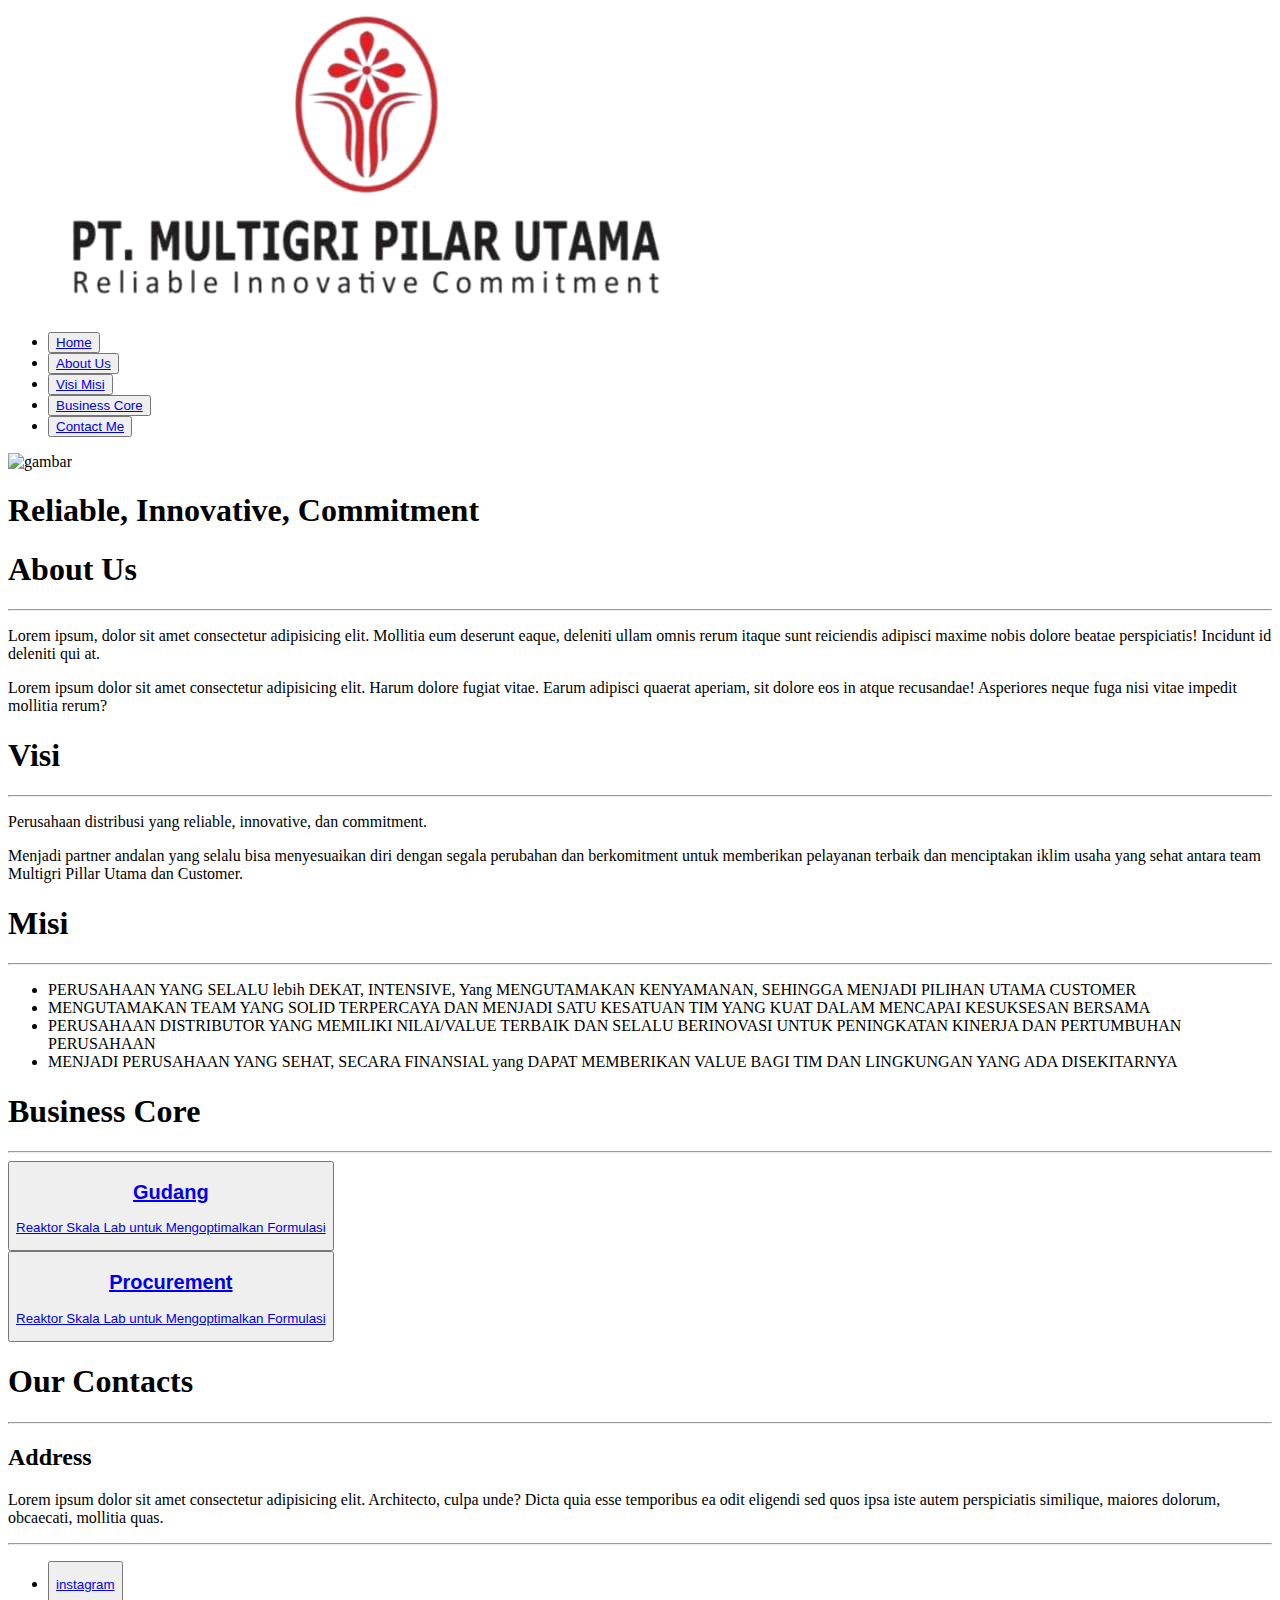
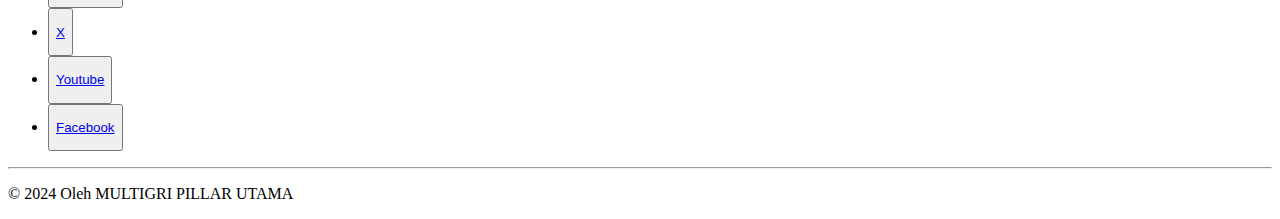
==== index.html @ 79044219 "Add files via upload" ====
<!DOCTYPE html>
<html lang="en">
<head>
    <meta charset="UTF-8">
    <meta name="viewport" content="width=device-width, initial-scale=1.0">
    <title>Multigri</title>
    <link rel="stylesheet" href="styles.css">
</head>
<body>
    <header>
            <div class="logo">
                <img src="Logo Multigri.png" alt="Gambar Petani">
            </div>
            <nav class="menu">
                <ul>
                    <li><button type="button"><a href="index.html">Home</a></button></li>
                    <li><button type="button"><a href="#aboutus">About Us</a></button></li>
                    <li><button type="button"><a href="#visimisi">Visi Misi</a></button></li>
                    <li><button type="button"><a href="#bussinescore">Business Core</a></button></li>
                    <li><button type="button"><a href="#Contacts">Contact Me</a></button></li>
                </ul>
            </nav>
    </header>
    <div class="picture">
        <img src="sawah.jpg" alt="gambar">
        <div class="picture-text">
            <h1>Reliable, Innovative, Commitment</h1>
        </div>
    </div>
    <section class="bgWhite" id="aboutus">
        <div class="about_us">
            <h1>About Us</h1>
            <hr>
            <p>Lorem ipsum, dolor sit amet consectetur adipisicing elit. Mollitia eum deserunt eaque, deleniti ullam omnis rerum itaque sunt reiciendis adipisci maxime nobis dolore beatae perspiciatis! Incidunt id deleniti qui at.</p>
            <p>Lorem ipsum dolor sit amet consectetur adipisicing elit. Harum dolore fugiat vitae. Earum adipisci quaerat aperiam, sit dolore eos in atque recusandae! Asperiores neque fuga nisi vitae impedit mollitia rerum?</p>
        </div>
    </section>
    <section class="bgGreen" id="visimisi">
        <div class="visi_misi">
            <div class="content_vmq">
                <h1>Visi</h1>
                <hr>
                <p>Perusahaan distribusi yang reliable, innovative, dan commitment.</p>
                <p>Menjadi partner andalan yang selalu bisa menyesuaikan diri dengan segala perubahan dan berkomitment untuk memberikan pelayanan terbaik dan menciptakan iklim usaha yang sehat antara team Multigri Pillar Utama dan Customer.</p>
            </div>
            <div class="content_vmq">
                <h1>Misi</h1>
                <hr>
                <ul>
                    <li>PERUSAHAAN YANG SELALU lebih DEKAT, INTENSIVE, Yang MENGUTAMAKAN KENYAMANAN, SEHINGGA MENJADI PILIHAN UTAMA CUSTOMER</li>
                    <li>MENGUTAMAKAN TEAM YANG SOLID TERPERCAYA DAN MENJADI SATU KESATUAN TIM YANG KUAT DALAM MENCAPAI KESUKSESAN BERSAMA</li>
                    <li>PERUSAHAAN DISTRIBUTOR YANG MEMILIKI NILAI/VALUE TERBAIK DAN SELALU BERINOVASI UNTUK PENINGKATAN KINERJA DAN PERTUMBUHAN PERUSAHAAN</li>
                    <li>MENJADI PERUSAHAAN YANG SEHAT, SECARA FINANSIAL yang DAPAT MEMBERIKAN VALUE BAGI TIM DAN LINGKUNGAN YANG ADA DISEKITARNYA</li>
                </ul>
            </div>
        </div>
    </section>
    <section class="bgWhite" id="bussinescore">
        <div class="container">
            <h1>Business Core</h1>
            <hr>
            <div class="card-grid">
                <div class="card">
                    <button type="button">
                        <a href="Gudang.html">
                            <div class="card-image" style="background-image: url('Gudang.jpg');"></div>
                            <div class="card-content">
                                <h2>Gudang</h2>
                                <p>Reaktor Skala Lab untuk Mengoptimalkan Formulasi</p>
                            </div>
                        </a>
                    </button>
                </div>
                <div class="card">
                    <button type="button">
                        <a href="Produk.html">
                            <div class="card-image" style="background-image: url('Pupuk.jpg');"></div>
                            <div class="card-content">
                                <h2>Procurement</h2>
                                <p>Reaktor Skala Lab untuk Mengoptimalkan Formulasi</p>
                            </div>
                        </a>
                    </button>
                </div>
            </div>
        </div>
    </section>
    <section class="bgGreen" id="Contacts">
        <div class="contact">
            <h1>Our Contacts</h1>
            <hr>
            <h2>Address</h2>
            <p>Lorem ipsum dolor sit amet consectetur adipisicing elit. Architecto, culpa unde? Dicta quia esse temporibus ea odit eligendi sed quos ipsa iste autem perspiciatis similique, maiores dolorum, obcaecati, mollitia quas.</p>
            <nav class="socmed">
                <hr>
                <ul>
                    <li>
                        <button type="button">
                            <a href="index.html">
                                <div class="socmed-image" style="background-image: url('logo\ ig.png');"></div>
                                <p>instagram</p>
                            </a>
                        </button>
                    </li>
                    <li>
                        <button type="button">
                            <a href="index.html">
                                <div class="socmed-image" style="background-image: url('logo\ X.png');"></div>
                                <p>X</p>
                            </a>
                        </button>
                    </li>
                    <li>
                        <button type="button">
                            <a href="index.html">
                                <div class="socmed-image" style="background-image: url('logo\ yt.png');"></div>
                                <p>Youtube</p>
                            </a>
                        </button>
                    </li>
                    <li>
                        <button type="button">
                            <a href="index.html">
                                <div class="socmed-image" style="background-image: url('logo\ fb.png');"></div>
                                <p>Facebook</p>
                            </a>
                        </button>
                    </li>
                </ul>
            </nav>
        </div>
    </section>
    <footer>
        <hr>
        <p>&copy; 2024 Oleh MULTIGRI PILLAR UTAMA</p>
    </footer>
</body>
</html>
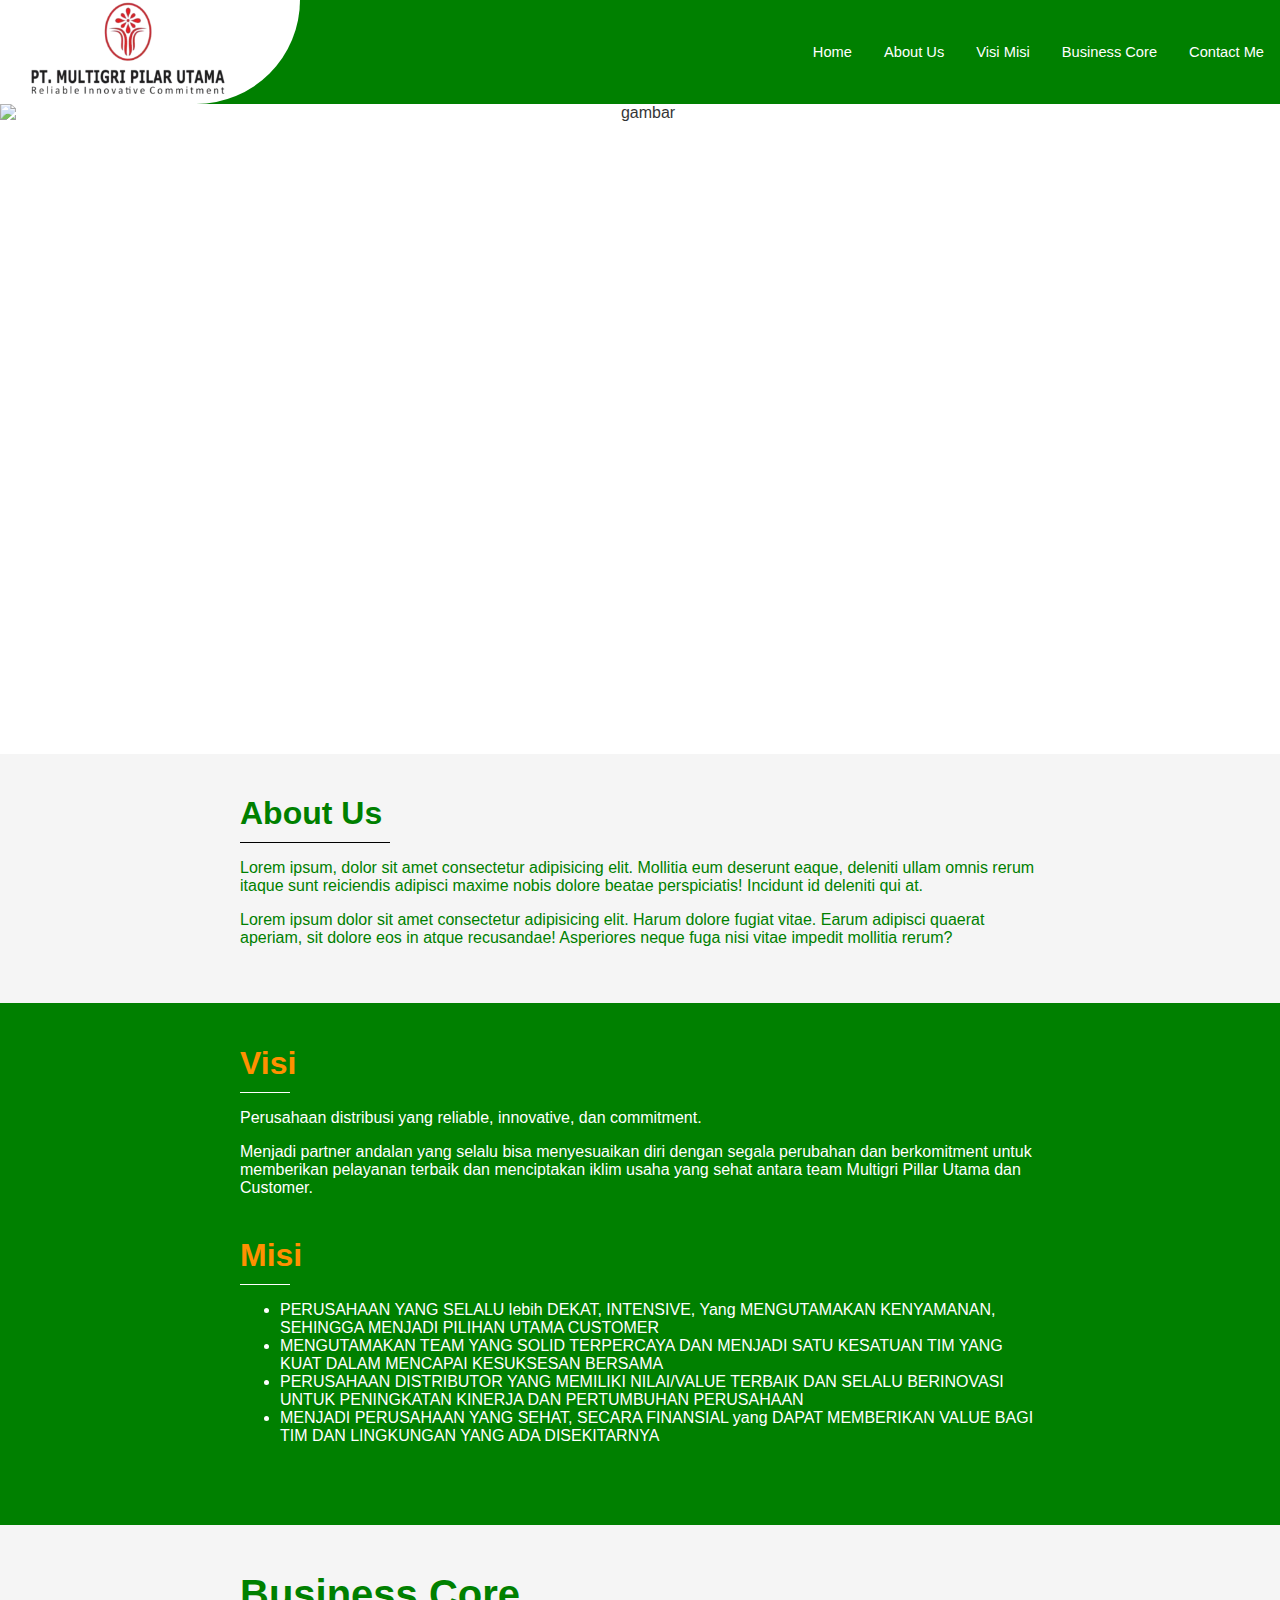
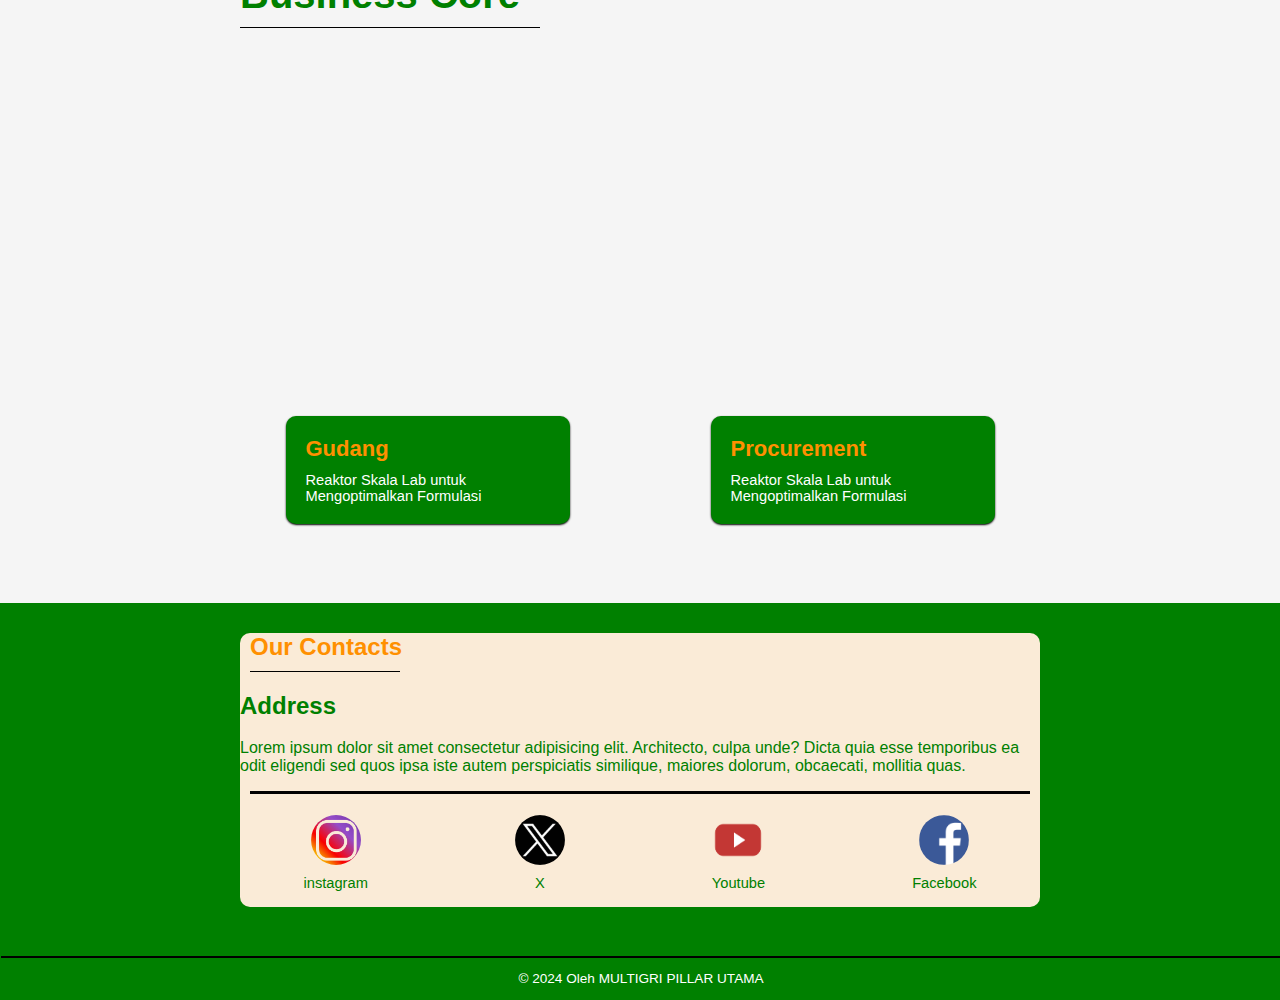
==== commit 13aadcf8: "index.html" ====
--- a/index.html
+++ b/index.html
@@ -134,5 +134,6 @@
         <hr>
         <p>&copy; 2024 Oleh MULTIGRI PILLAR UTAMA</p>
     </footer>
+    <script src="script.js"></script>
 </body>
 </html>
--- a/styles.css
+++ b/styles.css
@@ -0,0 +1,433 @@
+/*=====Header=====*/
+header {
+    display: flex;
+    align-items: center;
+    justify-content: space-between;
+    background-color: green;
+}
+
+.logo{
+    background-color: white;
+    width: 300px;
+    border-bottom-right-radius: 500px;
+    margin: 0;
+    
+}
+
+.logo img {
+    height: 100px;
+    margin-left: 10px;
+}
+
+.menu ul {
+    list-style: none;
+    display: flex;
+    margin: 0;
+    justify-content: left;
+    align-items: center;
+    flex-direction: row;
+}
+
+.menu ul li button {
+        border: none;
+        background-color: green;
+        padding: 16px;
+        text-align: center;
+        text-decoration: none;
+        display: inline-block;
+        transition-duration: 0.4s;
+        cursor: pointer;
+        border-radius: 10%
+}      
+
+.menu ul li button a {
+    color: white;
+    text-decoration: none;
+    font-size: 1.1em;
+}
+
+.menu ul li button a:hover {
+    color:#ff9000;
+    text-decoration: none;
+    font-size: 1.1em;
+}
+
+/*=====Body=====*/
+
+body {
+    font-family: 'Roboto', sans-serif;
+    margin: 0;
+    padding: 0;
+    background-color: white;
+}
+
+.picture {
+    position: relative;
+    text-align: center;
+}
+
+.picture img {
+    width: 100%;
+    height: 650px;
+    display: block;
+    opacity: 80%;
+}
+
+.picture-text {
+    color:white;
+    position: absolute;
+    top: 50%;
+    left: 50%;
+    transform: translate(-50%, -50%);
+    padding: 20px;
+    border-radius: 10px;
+}
+
+.picture-text h1 {
+    font-size: 3em;
+    margin: 0;
+}
+
+.picture-text p {
+    font-size: 1.5em;
+    margin: 0;
+}
+
+
+.bgGreen {
+    padding-top: 20px;
+    padding-bottom: 40px;
+    background-color: green;
+    color: white;
+}
+
+.bgWhite {
+    padding-top: 20px;
+    padding-bottom: 40px;
+    background-color: whitesmoke;
+    color: green;
+
+}
+
+
+/*=====Contents=====*/
+.about_us{
+    max-width: 800px;
+    margin: 0 auto;
+}
+
+.about_us h1 {
+    font-size: 2em;
+    margin-bottom: 5px;
+}
+
+.about_us hr {
+    border: 0;
+    height: 1px;
+    background-color: rgb(0, 0, 0);
+    width: 150px;
+    margin: 10px 0;
+}
+
+.visi_misi {
+    max-width: 800px;
+    margin: 0 auto;
+}
+
+.content_vmq {
+    margin-bottom: 40px;
+}
+
+.content_vmq h1 {
+    color: #ff9000;
+    margin-bottom: 5px;
+}
+
+.content_vmq hr {
+    border: 0;
+    height: 1px;
+    background-color: white;
+    width: 50px;
+    margin: 10px 0;
+}
+
+.content_vmq p {
+    font-size: 1em;
+}
+
+.container {
+    max-width: 800px;
+    margin: 0 auto;
+}
+
+.container hr {
+    border: 0;
+    height: 1px;
+    background-color: rgb(0, 0, 0);
+    width: 300px;
+    margin: 10px 0;
+}
+
+.container h1 {
+    font-size: 2.5em;
+    margin-bottom: 10px;
+}
+
+.card-grid {
+    display: grid;
+    grid-template-columns: repeat(auto-fit, minmax(300px, 1fr));
+    text-align: center;
+    gap: 50px;
+}
+
+.card button {
+    margin-top: 25px;
+    background-color: transparent;
+    border-color: transparent;
+    height: 500px;
+    width: 300px;
+    border-radius: 10px;
+    overflow: hidden;
+}
+
+
+.card-image {
+    margin: 7px;
+    height: 300px;
+    background-size: cover;
+    background-position: center;
+    border-top-left-radius: 50%;
+    border-top-right-radius: 50%;
+    border-color: #000000;
+
+}
+
+.card-content {
+    padding: 20px;
+    background-color: green;
+    border-radius: 10px;
+    box-shadow: 0px 1px 2px #000000;
+}
+
+.card h2 {
+    font-size: 1.5em;
+    text-align: left;
+    margin: 0;
+    color:#ff9000;
+}
+
+.card p {
+    margin: 10px 0 0;
+    color: white;
+    text-align: left;
+}
+
+.card a {
+    color: rgb(255, 0, 0);
+    text-decoration: none;
+    font-size: 1.1em;
+}
+
+.contact{
+    max-width: 800px;
+    margin: 0 auto;
+    background-color: antiquewhite;
+    color: green;
+    border-radius: 10px;
+}
+
+.contact h1 {
+    font-size: 1.5em;
+    margin: 10px;
+    color: #ff9000;
+}
+
+.contact hr {
+    border: 0;
+    height: 1px;
+    background-color: rgb(0, 0, 0);
+    width: 150px;
+    margin: 10px;
+}
+
+.address{
+    margin-left: 50px;
+    margin-right: 50px;
+}
+
+.address h2 {
+    font-size: 1.2em;
+    color: #ff9000;
+    text-align: center;
+}
+
+
+.address p {
+    text-align: center;
+}
+
+
+.socmed hr{
+    border: 1;
+    height: 3px;
+    background-color: rgb(0, 0, 0);
+    width: auto;
+    margin: 10px;
+}
+
+.socmed ul {
+    list-style: none;
+    display: flex;
+    justify-content: space-around;
+    align-items: center;
+    gap: 20px;
+    padding: 0;
+    margin: 20px 0 0;
+}
+
+
+.socmed ul li button {
+    border: none;
+    background-color: transparent;
+    text-align: center;
+}
+
+.socmed ul li button:hover {
+    border: none;
+    background-color: rgb(177, 165, 149);
+    text-align: center;
+    border-radius: 10px;
+}
+
+.socmed ul li button a {
+    text-decoration: none;
+    color: green;
+}
+
+.socmed ul li button .socmed-image {
+    width: 50px;
+    height: 50px;
+    background-size: cover;
+    background-position: center;
+    border-radius: 50%;
+    margin: 0 auto;
+}
+
+.socmed ul li button p {
+    margin-top: 10px;
+    font-size: 1.1em;
+    color: green;
+}
+
+/*=====Body 2 =====*/
+.picture2 {
+    position: relative;
+    text-align: center;
+    color: green;
+}
+
+.picture2 img {
+    width: 100%;
+    height: 450px;
+    display: block;
+    opacity: 55%;
+}
+
+.picture-text2 {
+    color: green;
+    position: absolute;
+    top: 50%;
+    left: 50%;
+    transform: translate(-50%, -50%);
+    padding: 20px;
+    border-radius: 10px;
+}
+
+.picture-text2 h1 {
+    font-size: 3em;
+    margin: 0;
+}
+
+.picture-text2 p {
+    font-size: 1.5em;
+    margin: 0;
+}
+
+.NbgGreen {
+    background-color: green;
+    color: white;
+}
+
+.NbgWhite {
+    background-color: whitesmoke;
+    color: green;
+}
+
+.box {
+    max-width: 1700px;
+    padding: 10px;
+    display: flex;
+    margin: auto;
+    justify-content: space-between;
+    align-items: center;
+}
+
+.text-box {
+    flex: 1;
+    margin: 50px;
+}
+
+.text-box h1 {
+    font-size: 1.5em;
+    color: #ff9000;
+}
+
+.text-box hr {
+    border: 0;
+    height: 2px;
+    background-color: black;
+    width: 100px;
+    margin: 10px 0;
+}
+
+.text-box h2 {
+    font-size: 1.2em;
+}
+
+.text-box p {
+    font-size: 1em;
+    line-height: 1;
+}
+
+.image-box {
+    flex: 1;
+}
+
+.image-box img {
+    width: 100%;
+    height: 10%;
+    display: block;
+    border-radius: 10px;
+}
+
+/*=====Footer=====*/
+footer {
+    text-align: center;
+    background-color: green;
+    color: white;
+    position: relative;
+    width: 100%;
+    padding: 1px;
+}
+
+footer p{
+    font-size: 0.85em;
+    line-height: 1;
+}
+
+footer hr{
+    border: 0;
+    height: 2px;
+    background-color: black;
+    width: auto;
+}
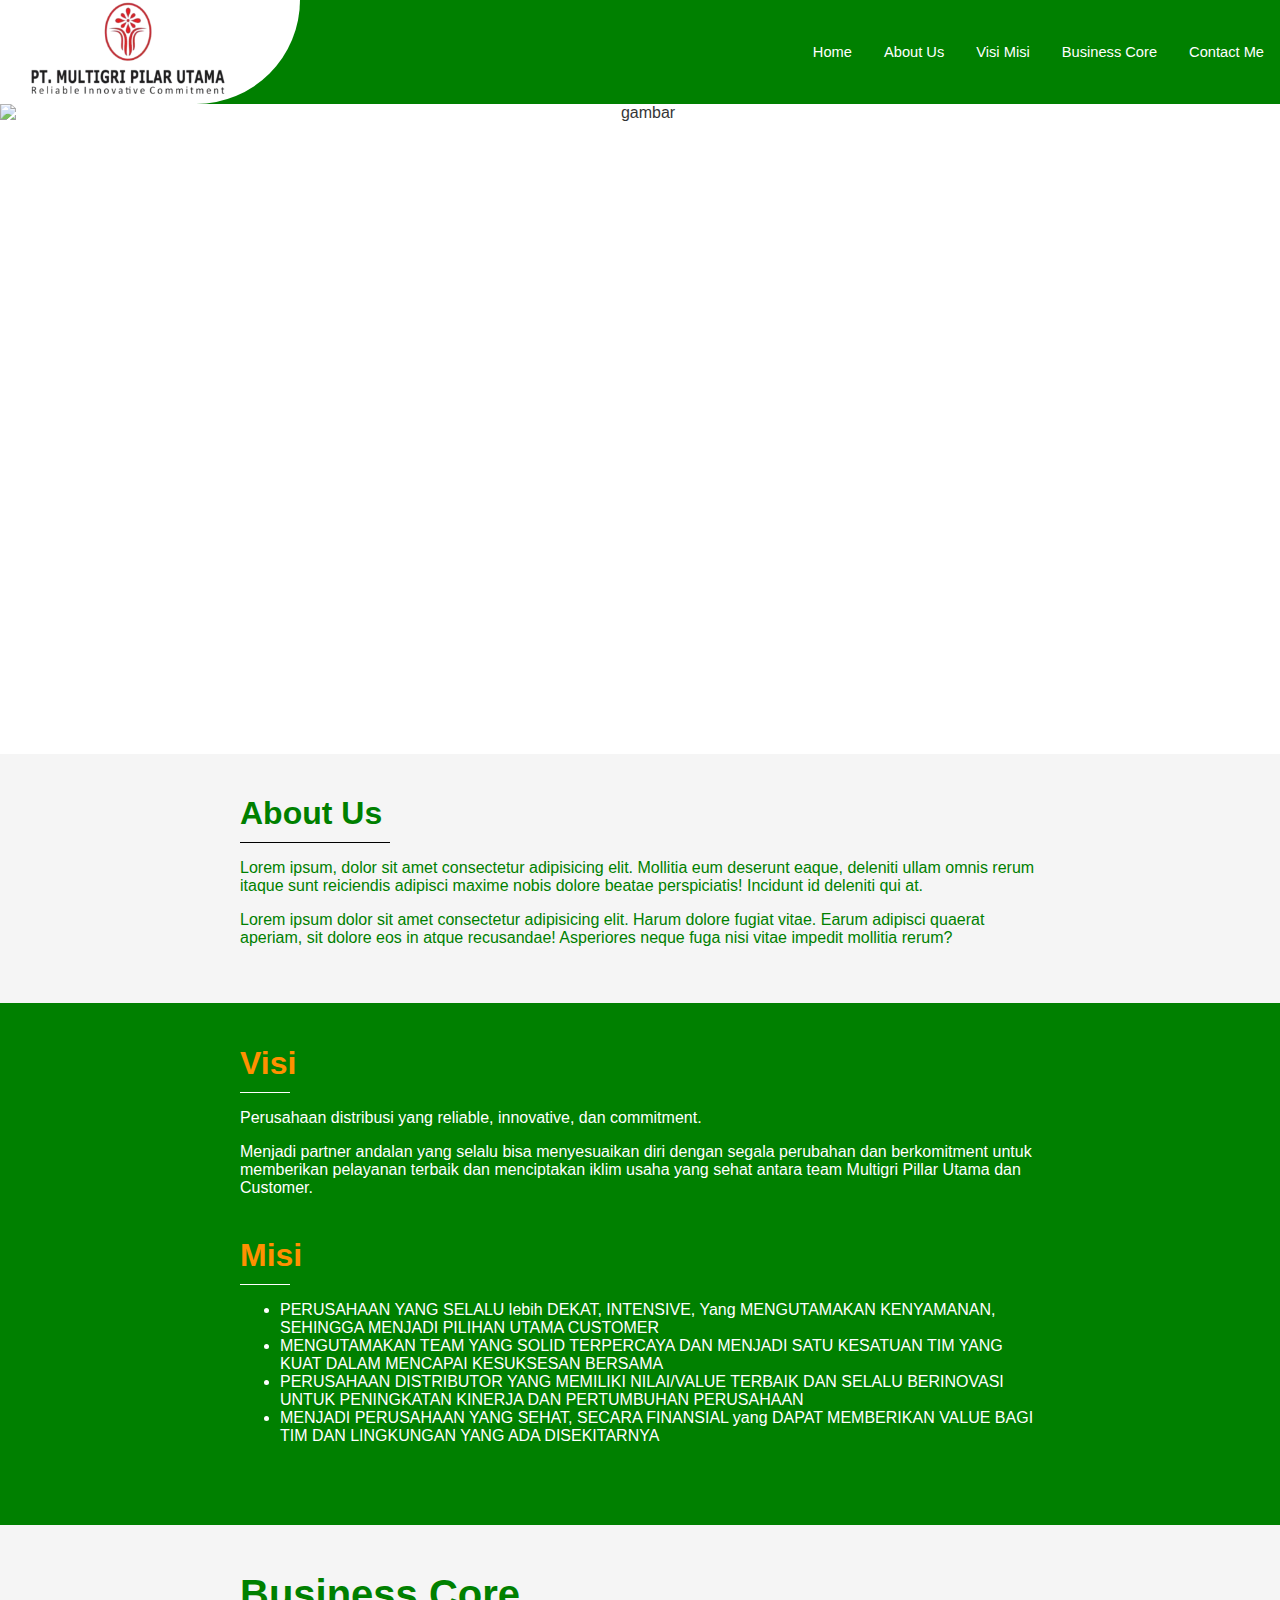
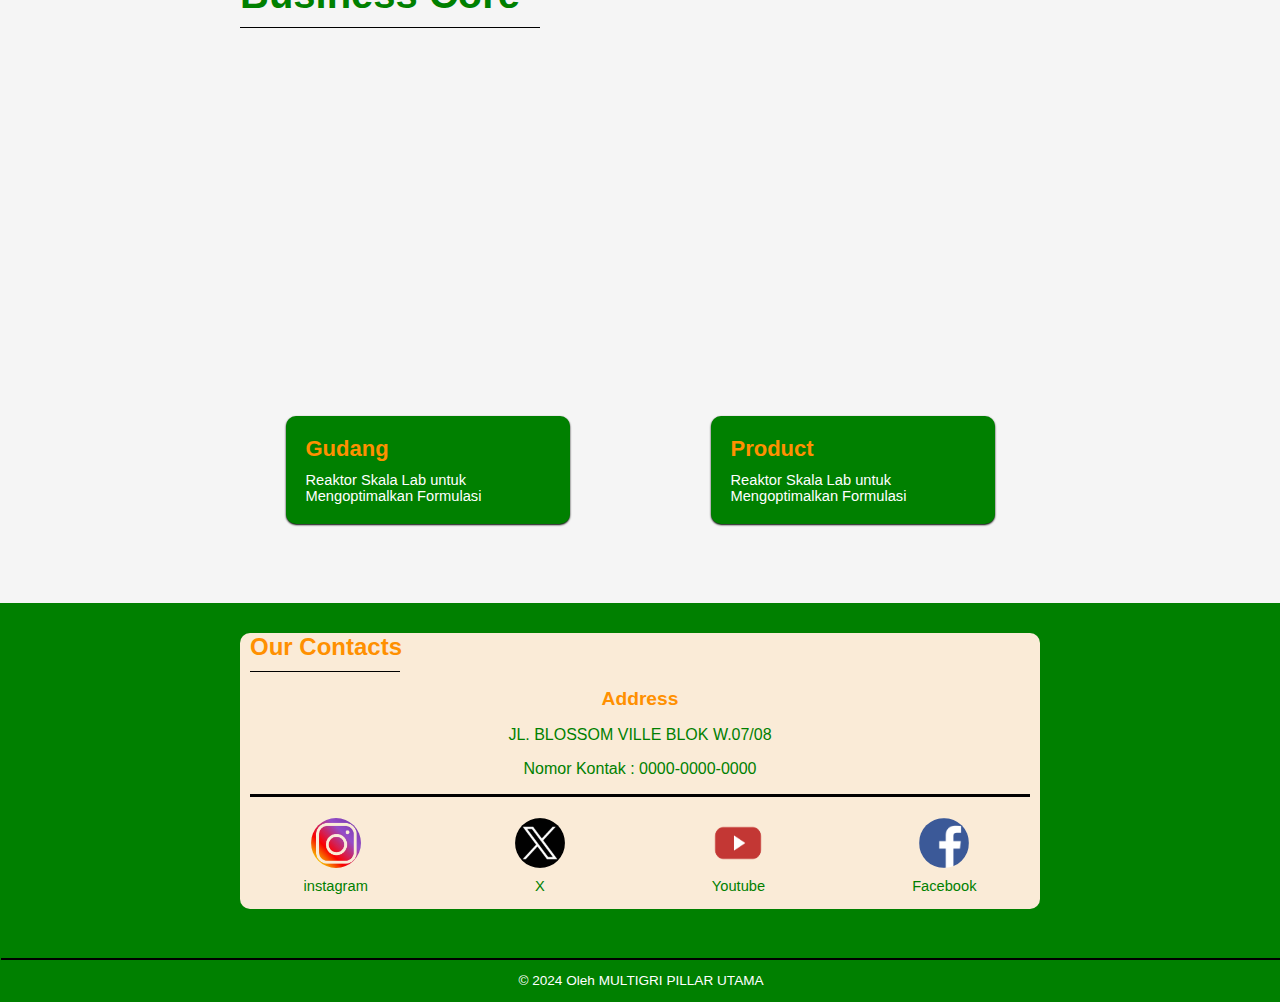
==== commit 72a87299: "index.html" ====
--- a/index.html
+++ b/index.html
@@ -76,7 +76,7 @@
                         <a href="Produk.html">
                             <div class="card-image" style="background-image: url('Pupuk.jpg');"></div>
                             <div class="card-content">
-                                <h2>Procurement</h2>
+                                <h2>Product</h2>
                                 <p>Reaktor Skala Lab untuk Mengoptimalkan Formulasi</p>
                             </div>
                         </a>
@@ -89,8 +89,11 @@
         <div class="contact">
             <h1>Our Contacts</h1>
             <hr>
-            <h2>Address</h2>
-            <p>Lorem ipsum dolor sit amet consectetur adipisicing elit. Architecto, culpa unde? Dicta quia esse temporibus ea odit eligendi sed quos ipsa iste autem perspiciatis similique, maiores dolorum, obcaecati, mollitia quas.</p>
+            <div class="address">
+                <h2>Address</h2>
+                <p>JL. BLOSSOM VILLE BLOK W.07/08</p>
+                <p>Nomor Kontak : 0000-0000-0000</p>
+            </div>
             <nav class="socmed">
                 <hr>
                 <ul>
